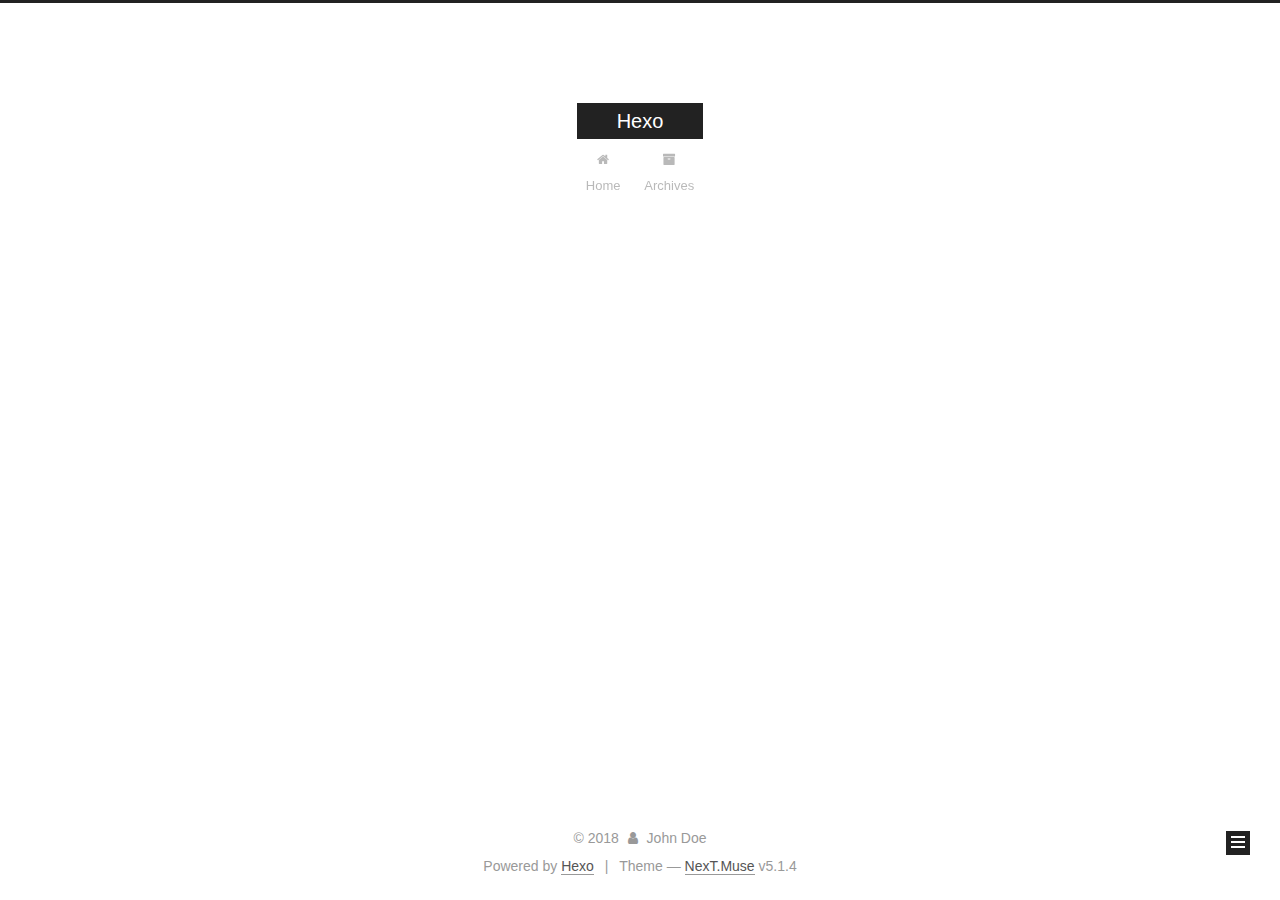
==== archives/index.html @ 88d08299 "Site updated: 2018-10-20 23:55:19" ====
<!DOCTYPE html>



  


<html class="theme-next muse use-motion" lang="">
<head><meta name="generator" content="Hexo 3.8.0">
  <meta charset="UTF-8">
<meta http-equiv="X-UA-Compatible" content="IE=edge">
<meta name="viewport" content="width=device-width, initial-scale=1, maximum-scale=1">
<meta name="theme-color" content="#222">









<meta http-equiv="Cache-Control" content="no-transform">
<meta http-equiv="Cache-Control" content="no-siteapp">
















  
  
  <link href="/lib/fancybox/source/jquery.fancybox.css?v=2.1.5" rel="stylesheet" type="text/css">







<link href="/lib/font-awesome/css/font-awesome.min.css?v=4.6.2" rel="stylesheet" type="text/css">

<link href="/css/main.css?v=5.1.4" rel="stylesheet" type="text/css">


  <link rel="apple-touch-icon" sizes="180x180" href="/images/apple-touch-icon-next.png?v=5.1.4">


  <link rel="icon" type="image/png" sizes="32x32" href="/images/favicon-32x32-next.png?v=5.1.4">


  <link rel="icon" type="image/png" sizes="16x16" href="/images/favicon-16x16-next.png?v=5.1.4">


  <link rel="mask-icon" href="/images/logo.svg?v=5.1.4" color="#222">





  <meta name="keywords" content="Hexo, NexT">





  <link rel="alternate" href="/atom.xml" title="Hexo" type="application/atom+xml">






<meta property="og:type" content="website">
<meta property="og:title" content="Hexo">
<meta property="og:url" content="http://yoursite.com/archives/index.html">
<meta property="og:site_name" content="Hexo">
<meta property="og:locale" content="default">
<meta name="twitter:card" content="summary">
<meta name="twitter:title" content="Hexo">



<script type="text/javascript" id="hexo.configurations">
  var NexT = window.NexT || {};
  var CONFIG = {
    root: '/',
    scheme: 'Muse',
    version: '5.1.4',
    sidebar: {"position":"left","display":"post","offset":12,"b2t":false,"scrollpercent":false,"onmobile":false},
    fancybox: true,
    tabs: true,
    motion: {"enable":true,"async":false,"transition":{"post_block":"fadeIn","post_header":"slideDownIn","post_body":"slideDownIn","coll_header":"slideLeftIn","sidebar":"slideUpIn"}},
    duoshuo: {
      userId: '0',
      author: 'Author'
    },
    algolia: {
      applicationID: '',
      apiKey: '',
      indexName: '',
      hits: {"per_page":10},
      labels: {"input_placeholder":"Search for Posts","hits_empty":"We didn't find any results for the search: ${query}","hits_stats":"${hits} results found in ${time} ms"}
    }
  };
</script>



  <link rel="canonical" href="http://yoursite.com/archives/">





  <title>Archive | Hexo</title>
  








</head>

<body itemscope="" itemtype="http://schema.org/WebPage" lang="default">

  
  
    
  

  <div class="container sidebar-position-left page-archive">
    <div class="headband"></div>

    <header id="header" class="header" itemscope="" itemtype="http://schema.org/WPHeader">
      <div class="header-inner"><div class="site-brand-wrapper">
  <div class="site-meta ">
    

    <div class="custom-logo-site-title">
      <a href="/" class="brand" rel="start">
        <span class="logo-line-before"><i></i></span>
        <span class="site-title">Hexo</span>
        <span class="logo-line-after"><i></i></span>
      </a>
    </div>
      
        <p class="site-subtitle"></p>
      
  </div>

  <div class="site-nav-toggle">
    <button>
      <span class="btn-bar"></span>
      <span class="btn-bar"></span>
      <span class="btn-bar"></span>
    </button>
  </div>
</div>

<nav class="site-nav">
  

  
    <ul id="menu" class="menu">
      
        
        <li class="menu-item menu-item-home">
          <a href="/" rel="section">
            
              <i class="menu-item-icon fa fa-fw fa-home"></i> <br>
            
            Home
          </a>
        </li>
      
        
        <li class="menu-item menu-item-archives">
          <a href="/archives/" rel="section">
            
              <i class="menu-item-icon fa fa-fw fa-archive"></i> <br>
            
            Archives
          </a>
        </li>
      

      
    </ul>
  

  
</nav>



 </div>
    </header>

    <main id="main" class="main">
      <div class="main-inner">
        <div class="content-wrap">
          <div id="content" class="content">
            

  
  
  
  <div class="post-block archive">
    <div id="posts" class="posts-collapse">
      <span class="archive-move-on"></span>

      <span class="archive-page-counter">
        
        
        
          
        
        Um..! 2 posts in total. Keep on posting.
      </span>

      

        
        
        

        
          
          <div class="collection-title">
            <h1 class="archive-year" id="archive-year-2018">2018</h1>
          </div>
        
        

        

  <article class="post post-type-normal" itemscope="" itemtype="http://schema.org/Article">
    <header class="post-header">

      <h2 class="post-title">
        
            <a class="post-title-link" href="/2018/10/20/test/" itemprop="url">
              
                <span itemprop="name">test123213231232132231</span>
              
            </a>
        
      </h2>

      <div class="post-meta">
        <time class="post-time" itemprop="dateCreated" datetime="2018-10-20T22:03:24+08:00" content="2018-10-20">
          10-20
        </time>
      </div>

    </header>
  </article>



      

        
        
        

        
        

        

  <article class="post post-type-normal" itemscope="" itemtype="http://schema.org/Article">
    <header class="post-header">

      <h2 class="post-title">
        
            <a class="post-title-link" href="/2018/10/20/hello-world/" itemprop="url">
              
                <span itemprop="name">Hello World</span>
              
            </a>
        
      </h2>

      <div class="post-meta">
        <time class="post-time" itemprop="dateCreated" datetime="2018-10-20T21:37:30+08:00" content="2018-10-20">
          10-20
        </time>
      </div>

    </header>
  </article>



      

    </div>
  </div>
  
  
  

  



          </div>
          


          

        </div>
        
          
  
  <div class="sidebar-toggle">
    <div class="sidebar-toggle-line-wrap">
      <span class="sidebar-toggle-line sidebar-toggle-line-first"></span>
      <span class="sidebar-toggle-line sidebar-toggle-line-middle"></span>
      <span class="sidebar-toggle-line sidebar-toggle-line-last"></span>
    </div>
  </div>

  <aside id="sidebar" class="sidebar">
    
    <div class="sidebar-inner">

      

      

      <section class="site-overview-wrap sidebar-panel sidebar-panel-active">
        <div class="site-overview">
          <div class="site-author motion-element" itemprop="author" itemscope="" itemtype="http://schema.org/Person">
            
              <p class="site-author-name" itemprop="name">John Doe</p>
              <p class="site-description motion-element" itemprop="description"></p>
          </div>

          <nav class="site-state motion-element">

            
              <div class="site-state-item site-state-posts">
              
                <a href="/archives/">
              
                  <span class="site-state-item-count">2</span>
                  <span class="site-state-item-name">posts</span>
                </a>
              </div>
            

            

            

          </nav>

          
            <div class="feed-link motion-element">
              <a href="/atom.xml" rel="alternate">
                <i class="fa fa-rss"></i>
                RSS
              </a>
            </div>
          

          

          
          

          
          

          

        </div>
      </section>

      

      

    </div>
  </aside>


        
      </div>
    </main>

    <footer id="footer" class="footer">
      <div class="footer-inner">
        <div class="copyright">&copy; <span itemprop="copyrightYear">2018</span>
  <span class="with-love">
    <i class="fa fa-user"></i>
  </span>
  <span class="author" itemprop="copyrightHolder">John Doe</span>

  
</div>


  <div class="powered-by">Powered by <a class="theme-link" target="_blank" href="https://hexo.io">Hexo</a></div>



  <span class="post-meta-divider">|</span>



  <div class="theme-info">Theme &mdash; <a class="theme-link" target="_blank" href="https://github.com/iissnan/hexo-theme-next">NexT.Muse</a> v5.1.4</div>




        







        
      </div>
    </footer>

    
      <div class="back-to-top">
        <i class="fa fa-arrow-up"></i>
        
      </div>
    

    

  </div>

  

<script type="text/javascript">
  if (Object.prototype.toString.call(window.Promise) !== '[object Function]') {
    window.Promise = null;
  }
</script>









  












  
  
    <script type="text/javascript" src="/lib/jquery/index.js?v=2.1.3"></script>
  

  
  
    <script type="text/javascript" src="/lib/fastclick/lib/fastclick.min.js?v=1.0.6"></script>
  

  
  
    <script type="text/javascript" src="/lib/jquery_lazyload/jquery.lazyload.js?v=1.9.7"></script>
  

  
  
    <script type="text/javascript" src="/lib/velocity/velocity.min.js?v=1.2.1"></script>
  

  
  
    <script type="text/javascript" src="/lib/velocity/velocity.ui.min.js?v=1.2.1"></script>
  

  
  
    <script type="text/javascript" src="/lib/fancybox/source/jquery.fancybox.pack.js?v=2.1.5"></script>
  


  


  <script type="text/javascript" src="/js/src/utils.js?v=5.1.4"></script>

  <script type="text/javascript" src="/js/src/motion.js?v=5.1.4"></script>



  
  

  

  


  <script type="text/javascript" src="/js/src/bootstrap.js?v=5.1.4"></script>



  


  




	





  





  












  





  

  

  

  
  

  

  

  

</body>
</html>
---- css/main.css ----
/* normalize.css v3.0.2 | MIT License | git.io/normalize */
html {
  font-family: sans-serif; /* 1 */
  -ms-text-size-adjust: 100%; /* 2 */
  -webkit-text-size-adjust: 100%; /* 2 */
}
body {
  margin: 0;
}
article,
aside,
details,
figcaption,
figure,
footer,
header,
hgroup,
main,
menu,
nav,
section,
summary {
  display: block;
}
audio,
canvas,
progress,
video {
  display: inline-block; /* 1 */
  vertical-align: baseline; /* 2 */
}
audio:not([controls]) {
  display: none;
  height: 0;
}
[hidden],
template {
  display: none;
}
a {
  background-color: transparent;
}
a:active,
a:hover {
  outline: 0;
}
abbr[title] {
  border-bottom: 1px dotted;
}
b,
strong {
  font-weight: bold;
}
dfn {
  font-style: italic;
}
h1 {
  font-size: 2em;
  margin: 0.67em 0;
}
mark {
  background: #ff0;
  color: #000;
}
small {
  font-size: 80%;
}
sub,
sup {
  font-size: 75%;
  line-height: 0;
  position: relative;
  vertical-align: baseline;
}
sup {
  top: -0.5em;
}
sub {
  bottom: -0.25em;
}
img {
  border: 0;
}
svg:not(:root) {
  overflow: hidden;
}
figure {
  margin: 1em 40px;
}
hr {
  -moz-box-sizing: content-box;
  box-sizing: content-box;
  height: 0;
}
pre {
  overflow: auto;
}
code,
kbd,
pre,
samp {
  font-family: monospace, monospace;
  font-size: 1em;
}
button,
input,
optgroup,
select,
textarea {
  color: inherit; /* 1 */
  font: inherit; /* 2 */
  margin: 0; /* 3 */
}
button {
  overflow: visible;
}
button,
select {
  text-transform: none;
}
button,
html input[type="button"],
input[type="reset"],
input[type="submit"] {
  -webkit-appearance: button; /* 2 */
  cursor: pointer; /* 3 */
}
button[disabled],
html input[disabled] {
  cursor: default;
}
button::-moz-focus-inner,
input::-moz-focus-inner {
  border: 0;
  padding: 0;
}
input {
  line-height: normal;
}
input[type="checkbox"],
input[type="radio"] {
  box-sizing: border-box; /* 1 */
  padding: 0; /* 2 */
}
input[type="number"]::-webkit-inner-spin-button,
input[type="number"]::-webkit-outer-spin-button {
  height: auto;
}
input[type="search"] {
  -webkit-appearance: textfield; /* 1 */
  -moz-box-sizing: content-box;
  -webkit-box-sizing: content-box; /* 2 */
  box-sizing: content-box;
}
input[type="search"]::-webkit-search-cancel-button,
input[type="search"]::-webkit-search-decoration {
  -webkit-appearance: none;
}
fieldset {
  border: 1px solid #c0c0c0;
  margin: 0 2px;
  padding: 0.35em 0.625em 0.75em;
}
legend {
  border: 0; /* 1 */
  padding: 0; /* 2 */
}
textarea {
  overflow: auto;
}
optgroup {
  font-weight: bold;
}
table {
  border-collapse: collapse;
  border-spacing: 0;
}
td,
th {
  padding: 0;
}
::selection {
  background: #262a30;
  color: #fff;
}
body {
  position: relative;
  font-family: 'Lato', "PingFang SC", "Microsoft YaHei", sans-serif;
  font-size: 14px;
  line-height: 2;
  color: #555;
  background: #fff;
}
@media (max-width: 767px) {
  body {
    padding-right: 0 !important;
  }
}
@media (min-width: 768px) and (max-width: 991px) {
  body {
    padding-right: 0 !important;
  }
}
@media (min-width: 1600px) {
  body {
    font-size: 16px;
  }
}
h1,
h2,
h3,
h4,
h5,
h6 {
  margin: 0;
  padding: 0;
  font-weight: bold;
  line-height: 1.5;
  font-family: 'Lato', "PingFang SC", "Microsoft YaHei", sans-serif;
}
h2,
h3,
h4,
h5,
h6 {
  margin: 20px 0 15px;
}
h1 {
  font-size: 22px;
}
@media (max-width: 767px) {
  h1 {
    font-size: 18px;
  }
}
h2 {
  font-size: 20px;
}
@media (max-width: 767px) {
  h2 {
    font-size: 16px;
  }
}
h3 {
  font-size: 18px;
}
@media (max-width: 767px) {
  h3 {
    font-size: 14px;
  }
}
h4 {
  font-size: 16px;
}
@media (max-width: 767px) {
  h4 {
    font-size: 12px;
  }
}
h5 {
  font-size: 14px;
}
@media (max-width: 767px) {
  h5 {
    font-size: 10px;
  }
}
h6 {
  font-size: 12px;
}
@media (max-width: 767px) {
  h6 {
    font-size: 8px;
  }
}
p {
  margin: 0 0 20px 0;
}
a {
  color: #555;
  text-decoration: none;
  outline: none;
  border-bottom: 1px solid #999;
  word-wrap: break-word;
}
a:hover {
  color: #222;
  border-bottom-color: #222;
}
blockquote {
  margin: 0;
  padding: 0;
}
img {
  display: block;
  margin: auto;
  max-width: 100%;
  height: auto;
}
hr {
  margin: 40px 0;
  height: 3px;
  border: none;
  background-color: #ddd;
  background-image: repeating-linear-gradient(-45deg, #fff, #fff 4px, transparent 4px, transparent 8px);
}
blockquote {
  padding: 0 15px;
  color: #666;
  border-left: 4px solid #ddd;
}
blockquote cite::before {
  content: "-";
  padding: 0 5px;
}
dt {
  font-weight: 700;
}
dd {
  margin: 0;
  padding: 0;
}
kbd {
  border: 1px solid #ccc;
  border-radius: 0.2em;
  box-shadow: 0.1em 0.1em 0.2em rgba(0,0,0,0.1);
  background-color: #f9f9f9;
  font-family: inherit;
  background-image: -webkit-linear-gradient(top, #eee, #fff, #eee);
  padding: 0.1em 0.3em;
  white-space: nowrap;
}
.text-left {
  text-align: left;
}
.text-center {
  text-align: center;
}
.text-right {
  text-align: right;
}
.text-justify {
  text-align: justify;
}
.text-nowrap {
  white-space: nowrap;
}
.text-lowercase {
  text-transform: lowercase;
}
.text-uppercase {
  text-transform: uppercase;
}
.text-capitalize {
  text-transform: capitalize;
}
.center-block {
  display: block;
  margin-left: auto;
  margin-right: auto;
}
.clearfix:before,
.clearfix:after {
  content: " ";
  display: table;
}
.clearfix:after {
  clear: both;
}
.pullquote {
  width: 45%;
}
.pullquote.left {
  float: left;
  margin-left: 5px;
  margin-right: 10px;
}
.pullquote.right {
  float: right;
  margin-left: 10px;
  margin-right: 5px;
}
.affix.affix.affix {
  position: fixed;
}
.translation {
  margin-top: -20px;
  font-size: 14px;
  color: #999;
}
.scrollbar-measure {
  width: 100px;
  height: 100px;
  overflow: scroll;
  position: absolute;
  top: -9999px;
}
.use-motion .motion-element {
  opacity: 0;
}
table {
  margin: 20px 0;
  width: 100%;
  border-collapse: collapse;
  border-spacing: 0;
  border: 1px solid #ddd;
  font-size: 14px;
  table-layout: fixed;
  word-wrap: break-all;
}
table>tbody>tr:nth-of-type(odd) {
  background-color: #f9f9f9;
}
table>tbody>tr:hover {
  background-color: #f5f5f5;
}
caption,
th,
td {
  padding: 8px;
  text-align: left;
  vertical-align: middle;
  font-weight: normal;
}
th,
td {
  border-bottom: 3px solid #ddd;
  border-right: 1px solid #eee;
}
th {
  padding-bottom: 10px;
  font-weight: 700;
}
td {
  border-bottom-width: 1px;
}
html,
body {
  height: 100%;
}
.container {
  position: relative;
  min-height: 100%;
}
.header-inner {
  margin: 0 auto;
  padding: 100px 0 70px;
  width: 700px;
}
@media (min-width: 1600px) {
  .container .header-inner {
    width: 900px;
  }
}
.main {
  padding-bottom: 150px;
}
.main-inner {
  margin: 0 auto;
  width: 700px;
}
@media (min-width: 1600px) {
  .container .main-inner {
    width: 900px;
  }
}
.footer {
  position: absolute;
  left: 0;
  bottom: 0;
  width: 100%;
  min-height: 50px;
}
.footer-inner {
  box-sizing: border-box;
  margin: 20px auto;
  width: 700px;
}
@media (min-width: 1600px) {
  .container .footer-inner {
    width: 900px;
  }
}
pre,
.highlight {
  overflow: auto;
  margin: 20px 0;
  padding: 0;
  font-size: 13px;
  color: #4d4d4c;
  background: #f7f7f7;
  line-height: 1.6;
}
pre,
code {
  font-family: consolas, Menlo, "PingFang SC", "Microsoft YaHei", monospace;
}
code {
  padding: 2px 4px;
  word-wrap: break-word;
  color: #555;
  background: #eee;
  border-radius: 3px;
  font-size: 13px;
}
pre {
  padding: 10px;
}
pre code {
  padding: 0;
  color: #4d4d4c;
  background: none;
  text-shadow: none;
}
.highlight {
  border-radius: 1px;
}
.highlight pre {
  border: none;
  margin: 0;
  padding: 10px 0;
}
.highlight table {
  margin: 0;
  width: auto;
  border: none;
}
.highlight td {
  border: none;
  padding: 0;
}
.highlight figcaption {
  font-size: 1em;
  color: #4d4d4c;
  line-height: 1em;
  margin-bottom: 1em;
}
.highlight figcaption:before,
.highlight figcaption:after {
  content: " ";
  display: table;
}
.highlight figcaption:after {
  clear: both;
}
.highlight figcaption a {
  float: right;
  color: #4d4d4c;
}
.highlight figcaption a:hover {
  border-bottom-color: #4d4d4c;
}
.highlight .gutter pre {
  padding-left: 10px;
  padding-right: 10px;
  color: #869194;
  text-align: right;
  background-color: #eff2f3;
}
.highlight .code pre {
  width: 100%;
  padding-left: 10px;
  padding-right: 10px;
  background-color: #f7f7f7;
}
.highlight .line {
  height: 20px;
}
.gutter {
  -webkit-user-select: none;
  -moz-user-select: none;
  -ms-user-select: none;
  user-select: none;
}
.gist table {
  width: auto;
}
.gist table td {
  border: none;
}
pre .deletion {
  background: #fdd;
}
pre .addition {
  background: #dfd;
}
pre .meta {
  color: #8959a8;
}
pre .comment {
  color: #8e908c;
}
pre .variable,
pre .attribute,
pre .tag,
pre .regexp,
pre .ruby .constant,
pre .xml .tag .title,
pre .xml .pi,
pre .xml .doctype,
pre .html .doctype,
pre .css .id,
pre .css .class,
pre .css .pseudo {
  color: #c82829;
}
pre .number,
pre .preprocessor,
pre .built_in,
pre .literal,
pre .params,
pre .constant,
pre .command {
  color: #f5871f;
}
pre .ruby .class .title,
pre .css .rules .attribute,
pre .string,
pre .value,
pre .inheritance,
pre .header,
pre .ruby .symbol,
pre .xml .cdata,
pre .special,
pre .number,
pre .formula {
  color: #718c00;
}
pre .title,
pre .css .hexcolor {
  color: #3e999f;
}
pre .function,
pre .python .decorator,
pre .python .title,
pre .ruby .function .title,
pre .ruby .title .keyword,
pre .perl .sub,
pre .javascript .title,
pre .coffeescript .title {
  color: #4271ae;
}
pre .keyword,
pre .javascript .function {
  color: #8959a8;
}
.full-image.full-image.full-image.full-image {
  border: none;
  max-width: 100%;
  width: auto;
  margin: 20px auto 25px;
}
@media (min-width: 992px) {
  .full-image.full-image.full-image.full-image {
    max-width: none;
    width: 110%;
    margin: 25px -5%;
  }
}
.blockquote-center,
.page-home .post-type-quote blockquote,
.page-post-detail .post-type-quote blockquote {
  position: relative;
  margin: 40px 0;
  padding: 0;
  border-left: none;
  text-align: center;
}
.blockquote-center::before,
.page-home .post-type-quote blockquote::before,
.page-post-detail .post-type-quote blockquote::before,
.blockquote-center::after,
.page-home .post-type-quote blockquote::after,
.page-post-detail .post-type-quote blockquote::after {
  position: absolute;
  content: ' ';
  display: block;
  width: 100%;
  height: 24px;
  opacity: 0.2;
  background-repeat: no-repeat;
  background-position: 0 -6px;
  background-size: 22px 22px;
}
.blockquote-center::before,
.page-home .post-type-quote blockquote::before,
.page-post-detail .post-type-quote blockquote::before {
  top: -20px;
  background-image: url("../images/quote-l.svg");
  border-top: 1px solid #ccc;
}
.blockquote-center::after,
.page-home .post-type-quote blockquote::after,
.page-post-detail .post-type-quote blockquote::after {
  bottom: -20px;
  background-image: url("../images/quote-r.svg");
  border-bottom: 1px solid #ccc;
  background-position: 100% 8px;
}
.blockquote-center p,
.page-home .post-type-quote blockquote p,
.page-post-detail .post-type-quote blockquote p,
.blockquote-center div,
.page-home .post-type-quote blockquote div,
.page-post-detail .post-type-quote blockquote div {
  text-align: center;
}
.post .post-body .group-picture img {
  box-sizing: border-box;
  padding: 0 3px;
  border: none;
}
.post .group-picture-row {
  overflow: hidden;
  margin-top: 6px;
}
.post .group-picture-row:first-child {
  margin-top: 0;
}
.post .group-picture-column {
  float: left;
}
.page-post-detail .post-body .group-picture-column {
  float: none;
  margin-top: 10px;
  width: auto !important;
}
.page-post-detail .post-body .group-picture-column img {
  margin: 0 auto;
}
.page-archive .group-picture-container {
  overflow: hidden;
}
.page-archive .group-picture-row {
  float: left;
}
.page-archive .group-picture-row:first-child {
  margin-top: 6px;
}
.page-archive .group-picture-column {
  max-width: 150px;
  max-height: 150px;
}
.post-body .note {
  position: relative;
  padding: 15px;
  margin-bottom: 20px;
  border: 1px solid #eee;
  border-left-width: 5px;
  border-radius: 3px;
}
.post-body .note h2,
.post-body .note h3,
.post-body .note h4,
.post-body .note h5,
.post-body .note h6 {
  margin-top: 0;
  margin-bottom: 0;
  border-bottom: initial;
  padding-top: 0 !important;
}
.post-body .note p:first-child,
.post-body .note ul:first-child,
.post-body .note ol:first-child,
.post-body .note table:first-child,
.post-body .note pre:first-child,
.post-body .note blockquote:first-child {
  margin-top: 0;
}
.post-body .note p:last-child,
.post-body .note ul:last-child,
.post-body .note ol:last-child,
.post-body .note table:last-child,
.post-body .note pre:last-child,
.post-body .note blockquote:last-child {
  margin-bottom: 0;
}
.post-body .note.default {
  border-left-color: #777;
}
.post-body .note.default h2,
.post-body .note.default h3,
.post-body .note.default h4,
.post-body .note.default h5,
.post-body .note.default h6 {
  color: #777;
}
.post-body .note.primary {
  border-left-color: #6f42c1;
}
.post-body .note.primary h2,
.post-body .note.primary h3,
.post-body .note.primary h4,
.post-body .note.primary h5,
.post-body .note.primary h6 {
  color: #6f42c1;
}
.post-body .note.info {
  border-left-color: #428bca;
}
.post-body .note.info h2,
.post-body .note.info h3,
.post-body .note.info h4,
.post-body .note.info h5,
.post-body .note.info h6 {
  color: #428bca;
}
.post-body .note.success {
  border-left-color: #5cb85c;
}
.post-body .note.success h2,
.post-body .note.success h3,
.post-body .note.success h4,
.post-body .note.success h5,
.post-body .note.success h6 {
  color: #5cb85c;
}
.post-body .note.warning {
  border-left-color: #f0ad4e;
}
.post-body .note.warning h2,
.post-body .note.warning h3,
.post-body .note.warning h4,
.post-body .note.warning h5,
.post-body .note.warning h6 {
  color: #f0ad4e;
}
.post-body .note.danger {
  border-left-color: #d9534f;
}
.post-body .note.danger h2,
.post-body .note.danger h3,
.post-body .note.danger h4,
.post-body .note.danger h5,
.post-body .note.danger h6 {
  color: #d9534f;
}
.post-body .label {
  display: inline;
  padding: 0 2px;
  white-space: nowrap;
}
.post-body .label.default {
  background-color: #f0f0f0;
}
.post-body .label.primary {
  background-color: #efe6f7;
}
.post-body .label.info {
  background-color: #e5f2f8;
}
.post-body .label.success {
  background-color: #e7f4e9;
}
.post-body .label.warning {
  background-color: #fcf6e1;
}
.post-body .label.danger {
  background-color: #fae8eb;
}
.post-body .tabs {
  position: relative;
  display: block;
  margin-bottom: 20px;
  padding-top: 10px;
}
.post-body .tabs ul.nav-tabs {
  margin: 0;
  padding: 0;
  display: flex;
  margin-bottom: -1px;
}
@media (max-width: 413px) {
  .post-body .tabs ul.nav-tabs {
    display: block;
    margin-bottom: 5px;
  }
}
.post-body .tabs ul.nav-tabs li.tab {
  list-style-type: none !important;
  margin: 0 0.25em 0 0;
  border-top: 3px solid transparent;
  border-left: 1px solid transparent;
  border-right: 1px solid transparent;
}
@media (max-width: 413px) {
  .post-body .tabs ul.nav-tabs li.tab {
    margin: initial;
    border-top: 1px solid transparent;
    border-left: 3px solid transparent;
    border-right: 1px solid transparent;
    border-bottom: 1px solid transparent;
  }
}
.post-body .tabs ul.nav-tabs li.tab a {
  outline: 0;
  border-bottom: initial;
  display: block;
  line-height: 1.8em;
  padding: 0.25em 0.75em;
  transition-duration: 0.2s;
  transition-timing-function: ease-out;
  transition-delay: 0s;
}
.post-body .tabs ul.nav-tabs li.tab a i {
  width: 1.285714285714286em;
}
.post-body .tabs ul.nav-tabs li.tab.active {
  border-top: 3px solid #fc6423;
  border-left: 1px solid #ddd;
  border-right: 1px solid #ddd;
  background-color: #fff;
}
@media (max-width: 413px) {
  .post-body .tabs ul.nav-tabs li.tab.active {
    border-top: 1px solid #ddd;
    border-left: 3px solid #fc6423;
    border-right: 1px solid #ddd;
    border-bottom: 1px solid #ddd;
  }
}
.post-body .tabs ul.nav-tabs li.tab.active a {
  cursor: default;
  color: #555;
}
.post-body .tabs .tab-content {
  background-color: #fff;
}
.post-body .tabs .tab-content .tab-pane {
  border: 1px solid #ddd;
  padding: 20px 20px 0 20px;
}
.post-body .tabs .tab-content .tab-pane:not(.active) {
  display: none !important;
}
.post-body .tabs .tab-content .tab-pane.active {
  display: block !important;
}
.btn {
  display: inline-block;
  padding: 0 20px;
  font-size: 14px;
  color: #fff;
  background: #222;
  border: 2px solid #222;
  text-decoration: none;
  border-radius: 0;
  transition-property: background-color;
  transition-duration: 0.2s;
  transition-timing-function: ease-in-out;
  transition-delay: 0s;
  line-height: 2;
}
.btn:hover {
  border-color: #222;
  color: #222;
  background: #fff;
}
.btn +.btn {
  margin: 0 0 8px 8px;
}
.btn .fa-fw {
  width: 1.285714285714286em;
  text-align: left;
}
.btn-bar {
  display: block;
  width: 22px;
  height: 2px;
  background: #555;
  border-radius: 1px;
}
.btn-bar+.btn-bar {
  margin-top: 4px;
}
.pagination {
  margin: 120px 0 40px;
  text-align: center;
  border-top: 1px solid #eee;
}
.page-number-basic,
.pagination .prev,
.pagination .next,
.pagination .page-number,
.pagination .space {
  display: inline-block;
  position: relative;
  top: -1px;
  margin: 0 10px;
  padding: 0 11px;
}
@media (max-width: 767px) {
  .page-number-basic,
  .pagination .prev,
  .pagination .next,
  .pagination .page-number,
  .pagination .space {
    margin: 0 5px;
  }
}
.pagination .prev,
.pagination .next,
.pagination .page-number {
  border-bottom: 0;
  border-top: 1px solid #eee;
  transition-property: border-color;
  transition-duration: 0.2s;
  transition-timing-function: ease-in-out;
  transition-delay: 0s;
}
.pagination .prev:hover,
.pagination .next:hover,
.pagination .page-number:hover {
  border-top-color: #222;
}
.pagination .space {
  padding: 0;
  margin: 0;
}
.pagination .prev {
  margin-left: 0;
}
.pagination .next {
  margin-right: 0;
}
.pagination .page-number.current {
  color: #fff;
  background: #ccc;
  border-top-color: #ccc;
}
@media (max-width: 767px) {
  .pagination {
    border-top: none;
  }
  .pagination .prev,
  .pagination .next,
  .pagination .page-number {
    margin-bottom: 10px;
    border-top: 0;
    border-bottom: 1px solid #eee;
    padding: 0 10px;
  }
  .pagination .prev:hover,
  .pagination .next:hover,
  .pagination .page-number:hover {
    border-bottom-color: #222;
  }
}
.comments {
  margin: 60px 20px 0;
}
.tag-cloud {
  text-align: center;
}
.tag-cloud a {
  display: inline-block;
  margin: 10px;
}
.back-to-top {
  box-sizing: border-box;
  position: fixed;
  bottom: -100px;
  right: 30px;
  z-index: 1050;
  padding: 0 6px;
  width: 24px;
  background: #222;
  font-size: 12px;
  opacity: 1;
  color: #fff;
  cursor: pointer;
  text-align: center;
  -webkit-transform: translateZ(0);
  transition-property: bottom;
  transition-duration: 0.2s;
  transition-timing-function: ease-in-out;
  transition-delay: 0s;
}
@media (min-width: 768px) and (max-width: 991px) {
  .back-to-top {
    display: none !important;
  }
}
@media (max-width: 767px) {
  .back-to-top {
    display: none !important;
  }
}
.back-to-top.back-to-top-on {
  bottom: 19px;
}
.header {
  background: transparent;
}
.header-inner {
  position: relative;
}
.headband {
  height: 3px;
  background: #222;
}
.site-meta {
  margin: 0;
  text-align: center;
}
@media (max-width: 767px) {
  .site-meta {
    text-align: center;
  }
}
.brand {
  position: relative;
  display: inline-block;
  padding: 0 40px;
  color: #fff;
  background: #222;
  border-bottom: none;
}
.brand:hover {
  color: #fff;
}
.logo {
  display: inline-block;
  margin-right: 5px;
  line-height: 36px;
  vertical-align: top;
}
.site-title {
  display: inline-block;
  vertical-align: top;
  line-height: 36px;
  font-size: 20px;
  font-weight: normal;
  font-family: 'Lato', "PingFang SC", "Microsoft YaHei", sans-serif;
}
.site-subtitle {
  margin-top: 10px;
  font-size: 13px;
  color: #999;
}
.use-motion .brand {
  opacity: 0;
}
.use-motion .logo,
.use-motion .site-title,
.use-motion .site-subtitle {
  opacity: 0;
  position: relative;
  top: -10px;
}
.site-nav-toggle {
  display: none;
  position: absolute;
  top: 10px;
  left: 10px;
}
@media (max-width: 767px) {
  .site-nav-toggle {
    display: block;
  }
}
.site-nav-toggle button {
  margin-top: 2px;
  padding: 9px 10px;
  background: transparent;
  border: none;
}
@media (max-width: 767px) {
  .site-nav {
    display: none;
    margin: 0 -10px;
    padding: 0 10px;
    clear: both;
    border-top: 1px solid #ddd;
  }
}
@media (min-width: 768px) and (max-width: 991px) {
  .site-nav {
    display: block !important;
  }
}
@media (min-width: 992px) {
  .site-nav {
    display: block !important;
  }
}
.menu {
  margin-top: 20px;
  padding-left: 0;
  text-align: center;
}
.menu .menu-item {
  display: inline-block;
  margin: 0 10px;
  list-style: none;
}
@media screen and (max-width: 767px) {
  .menu .menu-item {
    margin-top: 10px;
  }
}
.menu .menu-item a {
  display: block;
  font-size: 13px;
  line-height: inherit;
  border-bottom: 1px solid transparent;
  transition-property: border-color;
  transition-duration: 0.2s;
  transition-timing-function: ease-in-out;
  transition-delay: 0s;
}
.menu .menu-item a:hover {
  border-bottom-color: #222;
}
.menu .menu-item .fa {
  margin-right: 5px;
}
.use-motion .menu-item {
  opacity: 0;
}
.post-body {
  font-family: 'Lato', "PingFang SC", "Microsoft YaHei", sans-serif;
}
@media (max-width: 767px) {
  .post-body {
    word-break: break-word;
  }
}
.post-body .fancybox img {
  display: block !important;
  margin: 0 auto;
  cursor: pointer;
  cursor: zoom-in;
  cursor: -webkit-zoom-in;
}
.post-body .image-caption,
.post-body .figure .caption {
  margin: -20px auto 15px;
  text-align: center;
  font-size: 14px;
  color: #999;
  font-weight: bold;
  line-height: 1;
}
.post-sticky-flag {
  display: inline-block;
  font-size: 16px;
  -ms-transform: rotate(30deg);
  -webkit-transform: rotate(30deg);
  -moz-transform: rotate(30deg);
  -ms-transform: rotate(30deg);
  -o-transform: rotate(30deg);
  transform: rotate(30deg);
}
.use-motion .post-block,
.use-motion .pagination,
.use-motion .comments {
  opacity: 0;
}
.use-motion .post-header {
  opacity: 0;
}
.use-motion .post-body {
  opacity: 0;
}
.use-motion .collection-title {
  opacity: 0;
}
.posts-expand {
  padding-top: 40px;
}
@media (max-width: 767px) {
  .posts-expand {
    margin: 0 20px;
  }
  .post-body pre .gutter pre {
    padding-right: 10px;
  }
  .post-body .highlight {
    margin-left: 0px;
    margin-right: 0px;
    padding: 0;
  }
  .post-body .highlight .gutter pre {
    padding-right: 10px;
  }
}
@media (min-width: 992px) {
  .posts-expand .post-body {
    text-align: justify;
  }
}
.posts-expand .post-body h2,
.posts-expand .post-body h3,
.posts-expand .post-body h4,
.posts-expand .post-body h5,
.posts-expand .post-body h6 {
  padding-top: 10px;
}
.posts-expand .post-body h2 .header-anchor,
.posts-expand .post-body h3 .header-anchor,
.posts-expand .post-body h4 .header-anchor,
.posts-expand .post-body h5 .header-anchor,
.posts-expand .post-body h6 .header-anchor {
  float: right;
  margin-left: 10px;
  color: #ccc;
  border-bottom-style: none;
  visibility: hidden;
}
.posts-expand .post-body h2 .header-anchor:hover,
.posts-expand .post-body h3 .header-anchor:hover,
.posts-expand .post-body h4 .header-anchor:hover,
.posts-expand .post-body h5 .header-anchor:hover,
.posts-expand .post-body h6 .header-anchor:hover {
  color: inherit;
}
.posts-expand .post-body h2:hover .header-anchor,
.posts-expand .post-body h3:hover .header-anchor,
.posts-expand .post-body h4:hover .header-anchor,
.posts-expand .post-body h5:hover .header-anchor,
.posts-expand .post-body h6:hover .header-anchor {
  visibility: visible;
}
.posts-expand .post-body ul li {
  list-style: circle;
}
.posts-expand .post-body img {
  box-sizing: border-box;
  margin: auto;
  padding: 3px;
  border: 1px solid #ddd;
}
.posts-expand .post-body .fancybox img {
  margin: 0 auto 25px;
}
@media (max-width: 767px) {
  .posts-collapse {
    margin: 0 20px;
  }
  .posts-collapse .post-title,
  .posts-collapse .post-meta {
    display: block;
    width: auto;
    text-align: left;
  }
}
.posts-collapse {
  position: relative;
  z-index: 1010;
  margin-left: 55px;
}
.posts-collapse::after {
  content: " ";
  position: absolute;
  top: 20px;
  left: 0;
  margin-left: -2px;
  width: 4px;
  height: 100%;
  background: #f5f5f5;
  z-index: -1;
}
@media (max-width: 767px) {
  .posts-collapse {
    margin: 0 20px;
  }
}
.posts-collapse .collection-title {
  position: relative;
  margin: 60px 0;
}
.posts-collapse .collection-title h1,
.posts-collapse .collection-title h2 {
  margin-left: 20px;
}
.posts-collapse .collection-title small {
  color: #bbb;
  margin-left: 5px;
}
.posts-collapse .collection-title::before {
  content: " ";
  position: absolute;
  left: 0;
  top: 50%;
  margin-left: -4px;
  margin-top: -4px;
  width: 8px;
  height: 8px;
  background: #bbb;
  border-radius: 50%;
}
.posts-collapse .post {
  margin: 30px 0;
}
.posts-collapse .post-header {
  position: relative;
  transition-duration: 0.2s;
  transition-timing-function: ease-in-out;
  transition-delay: 0s;
  transition-property: border;
  border-bottom: 1px dashed #ccc;
}
.posts-collapse .post-header::before {
  content: " ";
  position: absolute;
  left: 0;
  top: 12px;
  width: 6px;
  height: 6px;
  margin-left: -4px;
  background: #bbb;
  border-radius: 50%;
  border: 1px solid #fff;
  transition-duration: 0.2s;
  transition-timing-function: ease-in-out;
  transition-delay: 0s;
  transition-property: background;
}
.posts-collapse .post-header:hover {
  border-bottom-color: #666;
}
.posts-collapse .post-header:hover::before {
  background: #222;
}
.posts-collapse .post-meta {
  position: absolute;
  font-size: 12px;
  left: 20px;
  top: 5px;
}
.posts-collapse .post-comments-count {
  display: none;
}
.posts-collapse .post-title {
  margin-left: 60px;
  font-size: 16px;
  font-weight: normal;
  line-height: inherit;
}
.posts-collapse .post-title::after {
  margin-left: 3px;
  opacity: 0.6;
}
.posts-collapse .post-title a {
  color: #666;
  border-bottom: none;
}
.page-home .post-type-quote .post-header,
.page-post-detail .post-type-quote .post-header,
.page-home .post-type-quote .post-tags,
.page-post-detail .post-type-quote .post-tags {
  display: none;
}
.posts-expand .post-title {
  text-align: center;
  word-break: break-word;
  font-weight: 400;
}
.posts-expand .post-title-link {
  display: inline-block;
  position: relative;
  color: #555;
  border-bottom: none;
  line-height: 1.2;
  vertical-align: top;
}
.posts-expand .post-title-link::before {
  content: "";
  position: absolute;
  width: 100%;
  height: 2px;
  bottom: 0;
  left: 0;
  background-color: #000;
  visibility: hidden;
  -webkit-transform: scaleX(0);
  -moz-transform: scaleX(0);
  -ms-transform: scaleX(0);
  -o-transform: scaleX(0);
  transform: scaleX(0);
  transition-duration: 0.2s;
  transition-timing-function: ease-in-out;
  transition-delay: 0s;
}
.posts-expand .post-title-link:hover::before {
  visibility: visible;
  -webkit-transform: scaleX(1);
  -moz-transform: scaleX(1);
  -ms-transform: scaleX(1);
  -o-transform: scaleX(1);
  transform: scaleX(1);
}
.posts-expand .post-title-link .fa {
  font-size: 16px;
}
.posts-expand .post-meta {
  margin: 3px 0 60px 0;
  color: #999;
  font-family: 'Lato', "PingFang SC", "Microsoft YaHei", sans-serif;
  font-size: 12px;
  text-align: center;
}
.posts-expand .post-meta .post-category-list {
  display: inline-block;
  margin: 0;
  padding: 3px;
}
.posts-expand .post-meta .post-category-list-link {
  color: #999;
}
.posts-expand .post-meta .post-description {
  font-size: 14px;
  margin-top: 2px;
}
.post-meta-divider {
  margin: 0 0.5em;
}
.post-meta-item-icon {
  margin-right: 3px;
}
@media (min-width: 768px) and (max-width: 991px) {
  .post-meta-item-icon {
    display: inline-block;
  }
}
@media (max-width: 767px) {
  .post-meta-item-icon {
    display: inline-block;
  }
}
@media (min-width: 768px) and (max-width: 991px) {
  .post-meta-item-text {
    display: none;
  }
}
@media (max-width: 767px) {
  .post-meta-item-text {
    display: none;
  }
}
@media (max-width: 767px) {
  .posts-expand .post-comments-count {
    display: none;
  }
}
.post-button {
  margin-top: 40px;
}
.posts-expand .post-tags {
  margin-top: 40px;
  text-align: center;
}
.posts-expand .post-tags a {
  display: inline-block;
  margin-right: 10px;
  font-size: 13px;
}
.post-nav {
  display: table;
  margin-top: 15px;
  width: 100%;
  border-top: 1px solid #eee;
}
.post-nav-divider {
  display: table-cell;
  width: 10%;
}
.post-nav-item {
  display: table-cell;
  padding: 10px 0 0 0;
  width: 45%;
  vertical-align: top;
}
.post-nav-item a {
  position: relative;
  display: block;
  line-height: 25px;
  font-size: 14px;
  color: #555;
  border-bottom: none;
}
.post-nav-item a:hover {
  color: #222;
  border-bottom: none;
}
.post-nav-item a:active {
  top: 2px;
}
.post-nav-item .fa {
  position: absolute;
  top: 8px;
  left: 0;
  font-size: 12px;
}
.post-nav-next a {
  padding-left: 15px;
}
.post-nav-prev {
  text-align: right;
}
.post-nav-prev a {
  padding-right: 15px;
}
.post-nav-prev .fa {
  right: 0;
  left: auto;
}
.posts-expand .post-eof {
  display: block;
  margin: 80px auto 60px;
  width: 8%;
  height: 1px;
  background: #ccc;
  text-align: center;
}
.post:last-child .post-eof.post-eof.post-eof {
  display: none;
}
.post-gallery {
  display: table;
  table-layout: fixed;
  width: 100%;
  border-collapse: separate;
}
.post-gallery-row {
  display: table-row;
}
.post-gallery .post-gallery-img {
  display: table-cell;
  text-align: center;
  vertical-align: middle;
  border: none;
}
.post-gallery .post-gallery-img img {
  max-width: 100%;
  max-height: 100%;
  border: none;
}
.fancybox-close,
.fancybox-close:hover {
  border: none;
}
.rtl.post-body p,
.rtl.post-body a,
.rtl.post-body h1,
.rtl.post-body h2,
.rtl.post-body h3,
.rtl.post-body h4,
.rtl.post-body h5,
.rtl.post-body h6,
.rtl.post-body li,
.rtl.post-body ul,
.rtl.post-body ol {
  direction: rtl;
  font-family: UKIJ Ekran;
}
.rtl.post-title {
  font-family: UKIJ Ekran;
}
.sidebar {
  position: fixed;
  right: 0;
  top: 0;
  bottom: 0;
  width: 0;
  z-index: 1040;
  box-shadow: inset 0 2px 6px #000;
  background: #222;
  -webkit-transform: translateZ(0);
}
.sidebar a {
  color: #999;
  border-bottom-color: #555;
}
.sidebar a:hover {
  color: #eee;
}
@media (min-width: 768px) and (max-width: 991px) {
  .sidebar {
    display: none !important;
  }
}
@media (max-width: 767px) {
  .sidebar {
    display: none !important;
  }
}
.sidebar-inner {
  position: relative;
  padding: 20px 10px;
  color: #999;
  text-align: center;
}
.site-overview-wrap {
  overflow: hidden;
}
.site-overview {
  overflow-y: auto;
  overflow-x: hidden;
}
.sidebar-toggle {
  position: fixed;
  right: 30px;
  bottom: 45px;
  width: 14px;
  height: 14px;
  padding: 5px;
  background: #222;
  line-height: 0;
  z-index: 1050;
  cursor: pointer;
  -webkit-transform: translateZ(0);
}
@media (min-width: 768px) and (max-width: 991px) {
  .sidebar-toggle {
    display: none !important;
  }
}
@media (max-width: 767px) {
  .sidebar-toggle {
    display: none !important;
  }
}
.sidebar-toggle-line {
  position: relative;
  display: inline-block;
  vertical-align: top;
  height: 2px;
  width: 100%;
  background: #fff;
  margin-top: 3px;
}
.sidebar-toggle-line:first-child {
  margin-top: 0;
}
.site-author-image {
  display: block;
  margin: 0 auto;
  padding: 2px;
  max-width: 96px;
  height: auto;
  border: 2px solid #333;
}
.site-author-name {
  margin: 5px 0 0;
  text-align: center;
  color: #f5f5f5;
  font-weight: normal;
}
.site-description {
  margin-top: 5px;
  text-align: center;
  font-size: 14px;
  color: #999;
}
.site-state {
  overflow: hidden;
  line-height: 1.4;
  white-space: nowrap;
  text-align: center;
}
.site-state-item {
  display: inline-block;
  padding: 0 15px;
  border-left: 1px solid #333;
}
.site-state-item:first-child {
  border-left: none;
}
.site-state-item a {
  border-bottom: none;
}
.site-state-item-count {
  display: block;
  text-align: center;
  color: inherit;
  font-weight: 600;
  font-size: 18px;
}
.site-state-item-name {
  font-size: 13px;
  color: inherit;
}
.feed-link {
  margin-top: 20px;
}
.feed-link a {
  display: inline-block;
  padding: 0 15px;
  color: #fc6423;
  border: 1px solid #fc6423;
  border-radius: 4px;
}
.feed-link a i {
  color: #fc6423;
  font-size: 14px;
}
.feed-link a:hover {
  color: #fff;
  background: #fc6423;
}
.feed-link a:hover i {
  color: #fff;
}
.links-of-author {
  margin-top: 20px;
}
.links-of-author a {
  display: inline-block;
  vertical-align: middle;
  margin-right: 10px;
  margin-bottom: 10px;
  border-bottom-color: #555;
  font-size: 13px;
}
.links-of-author a:before {
  display: inline-block;
  vertical-align: middle;
  margin-right: 3px;
  content: " ";
  width: 4px;
  height: 4px;
  border-radius: 50%;
  background: #c616d4;
}
.links-of-blogroll {
  font-size: 13px;
}
.links-of-blogroll-title {
  margin-top: 20px;
  font-size: 14px;
  font-weight: 600;
}
.links-of-blogroll-list {
  margin: 0;
  padding: 0;
  list-style: none;
}
.links-of-blogroll-item {
  padding: 2px 10px;
}
.links-of-blogroll-item a {
  max-width: 280px;
  box-sizing: border-box;
  display: inline-block;
  overflow: hidden;
  white-space: nowrap;
  text-overflow: ellipsis;
}
.sidebar-nav {
  margin: 0 0 20px;
  padding-left: 0;
}
.sidebar-nav li {
  display: inline-block;
  cursor: pointer;
  border-bottom: 1px solid transparent;
  font-size: 14px;
  color: #555;
}
.sidebar-nav li:hover {
  color: #f5f5f5;
}
.page-post-detail .sidebar-nav-toc {
  padding: 0 5px;
}
.page-post-detail .sidebar-nav-overview {
  margin-left: 10px;
}
.sidebar-nav .sidebar-nav-active {
  color: #87daff;
  border-bottom-color: #87daff;
}
.sidebar-nav .sidebar-nav-active:hover {
  color: #87daff;
}
.sidebar-panel {
  display: none;
}
.sidebar-panel-active {
  display: block;
}
.post-toc-empty {
  font-size: 14px;
  color: #666;
}
.post-toc-wrap {
  overflow: hidden;
}
.post-toc {
  overflow: auto;
}
.post-toc ol {
  margin: 0;
  padding: 0 2px 5px 10px;
  text-align: left;
  list-style: none;
  font-size: 14px;
}
.post-toc ol > ol {
  padding-left: 0;
}
.post-toc ol a {
  transition-duration: 0.2s;
  transition-timing-function: ease-in-out;
  transition-delay: 0s;
  transition-property: all;
  color: #999;
  border-bottom-color: #555;
}
.post-toc ol a:hover {
  color: #ccc;
  border-bottom-color: #ccc;
}
.post-toc .nav-item {
  overflow: hidden;
  text-overflow: ellipsis;
  text-align: justify;
  white-space: nowrap;
  line-height: 1.8;
}
.post-toc .nav .nav-child {
  display: none;
}
.post-toc .nav .active > .nav-child {
  display: block;
}
.post-toc .nav .active-current > .nav-child {
  display: block;
}
.post-toc .nav .active-current > .nav-child > .nav-item {
  display: block;
}
.post-toc .nav .active > a {
  color: #87daff;
  border-bottom-color: #87daff;
}
.post-toc .nav .active-current > a {
  color: #87daff;
}
.post-toc .nav .active-current > a:hover {
  color: #87daff;
}
.footer {
  font-size: 14px;
  color: #999;
}
.footer img {
  border: none;
}
.footer-inner {
  text-align: center;
}
.with-love {
  display: inline-block;
  margin: 0 5px;
}
.powered-by,
.theme-info {
  display: inline-block;
}
.cc-license {
  margin-top: 10px;
  text-align: center;
}
.cc-license .cc-opacity {
  opacity: 0.7;
  border-bottom: none;
}
.cc-license .cc-opacity:hover {
  opacity: 0.9;
}
.cc-license img {
  display: inline-block;
}
.theme-next #ds-thread #ds-reset {
  color: #555;
}
.theme-next #ds-thread #ds-reset .ds-replybox {
  margin-bottom: 30px;
}
.theme-next #ds-thread #ds-reset .ds-replybox .ds-avatar,
.theme-next #ds-reset .ds-avatar img {
  box-shadow: none;
}
.theme-next #ds-thread #ds-reset .ds-textarea-wrapper {
  border-color: #c7d4e1;
  background: none;
  border-top-right-radius: 3px;
  border-top-left-radius: 3px;
}
.theme-next #ds-thread #ds-reset .ds-textarea-wrapper textarea {
  height: 60px;
}
.theme-next #ds-reset .ds-rounded-top {
  border-radius: 0;
}
.theme-next #ds-thread #ds-reset .ds-post-toolbar {
  box-sizing: border-box;
  border: 1px solid #c7d4e1;
  background: #f6f8fa;
}
.theme-next #ds-thread #ds-reset .ds-post-options {
  height: 40px;
  border: none;
  background: none;
}
.theme-next #ds-thread #ds-reset .ds-toolbar-buttons {
  top: 11px;
}
.theme-next #ds-thread #ds-reset .ds-sync {
  top: 5px;
}
.theme-next #ds-thread #ds-reset .ds-post-button {
  top: 4px;
  right: 5px;
  width: 90px;
  height: 30px;
  border: 1px solid #c5ced7;
  border-radius: 3px;
  background-image: linear-gradient(#fbfbfc, #f5f7f9);
  color: #60676d;
}
.theme-next #ds-thread #ds-reset .ds-post-button:hover {
  background-position: 0 -30px;
  color: #60676d;
}
.theme-next #ds-thread #ds-reset .ds-comments-info {
  padding: 10px 0;
}
.theme-next #ds-thread #ds-reset .ds-sort {
  display: none;
}
.theme-next #ds-thread #ds-reset li.ds-tab a.ds-current {
  border: none;
  background: #f6f8fa;
  color: #60676d;
}
.theme-next #ds-thread #ds-reset li.ds-tab a.ds-current:hover {
  background-color: #e9f0f7;
  color: #60676d;
}
.theme-next #ds-thread #ds-reset li.ds-tab a {
  border-radius: 2px;
  padding: 5px;
}
.theme-next #ds-thread #ds-reset .ds-login-buttons p {
  color: #999;
  line-height: 36px;
}
.theme-next #ds-thread #ds-reset .ds-login-buttons .ds-service-list li {
  height: 28px;
}
.theme-next #ds-thread #ds-reset .ds-service-list a {
  background: none;
  padding: 5px;
  border: 1px solid;
  border-radius: 3px;
  text-align: center;
}
.theme-next #ds-thread #ds-reset .ds-service-list a:hover {
  color: #fff;
  background: #666;
}
.theme-next #ds-thread #ds-reset .ds-service-list .ds-weibo {
  color: #fc9b00;
  border-color: #fc9b00;
}
.theme-next #ds-thread #ds-reset .ds-service-list .ds-weibo:hover {
  background: #fc9b00;
}
.theme-next #ds-thread #ds-reset .ds-service-list .ds-qq {
  color: #60a3ec;
  border-color: #60a3ec;
}
.theme-next #ds-thread #ds-reset .ds-service-list .ds-qq:hover {
  background: #60a3ec;
}
.theme-next #ds-thread #ds-reset .ds-service-list .ds-renren {
  color: #2e7ac4;
  border-color: #2e7ac4;
}
.theme-next #ds-thread #ds-reset .ds-service-list .ds-renren:hover {
  background: #2e7ac4;
}
.theme-next #ds-thread #ds-reset .ds-service-list .ds-douban {
  color: #37994c;
  border-color: #37994c;
}
.theme-next #ds-thread #ds-reset .ds-service-list .ds-douban:hover {
  background: #37994c;
}
.theme-next #ds-thread #ds-reset .ds-service-list .ds-kaixin {
  color: #fef20d;
  border-color: #fef20d;
}
.theme-next #ds-thread #ds-reset .ds-service-list .ds-kaixin:hover {
  background: #fef20d;
}
.theme-next #ds-thread #ds-reset .ds-service-list .ds-netease {
  color: #f00;
  border-color: #f00;
}
.theme-next #ds-thread #ds-reset .ds-service-list .ds-netease:hover {
  background: #f00;
}
.theme-next #ds-thread #ds-reset .ds-service-list .ds-sohu {
  color: #ffcb05;
  border-color: #ffcb05;
}
.theme-next #ds-thread #ds-reset .ds-service-list .ds-sohu:hover {
  background: #ffcb05;
}
.theme-next #ds-thread #ds-reset .ds-service-list .ds-baidu {
  color: #2831e0;
  border-color: #2831e0;
}
.theme-next #ds-thread #ds-reset .ds-service-list .ds-baidu:hover {
  background: #2831e0;
}
.theme-next #ds-thread #ds-reset .ds-service-list .ds-google {
  color: #166bec;
  border-color: #166bec;
}
.theme-next #ds-thread #ds-reset .ds-service-list .ds-google:hover {
  background: #166bec;
}
.theme-next #ds-thread #ds-reset .ds-service-list .ds-weixin {
  color: #00ce0d;
  border-color: #00ce0d;
}
.theme-next #ds-thread #ds-reset .ds-service-list .ds-weixin:hover {
  background: #00ce0d;
}
.theme-next #ds-thread #ds-reset .ds-service-list .ds-more-services {
  border: none;
}
.theme-next #ds-thread #ds-reset .ds-service-list .ds-more-services:hover {
  background: none;
}
.theme-next #ds-reset .duoshuo-ua-admin {
  display: inline-block;
  color: #f00;
}
.theme-next #ds-reset .duoshuo-ua-platform,
.theme-next #ds-reset .duoshuo-ua-browser {
  color: #ccc;
}
.theme-next #ds-reset .duoshuo-ua-platform .fa,
.theme-next #ds-reset .duoshuo-ua-browser .fa {
  display: inline-block;
  margin-right: 3px;
}
.theme-next #ds-reset .duoshuo-ua-separator {
  display: inline-block;
  margin-left: 5px;
}
.theme-next .this_ua {
  background-color: #ccc !important;
  border-radius: 4px;
  padding: 0 5px !important;
  margin: 1px 1px !important;
  border: 1px solid #bbb !important;
  color: #fff;
  display: inline-block !important;
}
.theme-next .this_ua.admin {
  background-color: #d9534f !important;
  border-color: #d9534f !important;
}
.theme-next .this_ua.platform.iOS,
.theme-next .this_ua.platform.Mac,
.theme-next .this_ua.platform.Windows {
  background-color: #39b3d7 !important;
  border-color: #46b8da !important;
}
.theme-next .this_ua.platform.Linux {
  background-color: #3a3a3a !important;
  border-color: #1f1f1f !important;
}
.theme-next .this_ua.platform.Android {
  background-color: #00c47d !important;
  border-color: #01b171 !important;
}
.theme-next .this_ua.browser.Mobile,
.theme-next .this_ua.browser.Chrome {
  background-color: #5cb85c !important;
  border-color: #4cae4c !important;
}
.theme-next .this_ua.browser.Firefox {
  background-color: #f0ad4e !important;
  border-color: #eea236 !important;
}
.theme-next .this_ua.browser.Maxthon,
.theme-next .this_ua.browser.IE {
  background-color: #428bca !important;
  border-color: #357ebd !important;
}
.theme-next .this_ua.browser.baidu,
.theme-next .this_ua.browser.UCBrowser,
.theme-next .this_ua.browser.Opera {
  background-color: #d9534f !important;
  border-color: #d43f3a !important;
}
.theme-next .this_ua.browser.Android,
.theme-next .this_ua.browser.QQBrowser {
  background-color: #78ace9 !important;
  border-color: #4cae4c !important;
}
.post-spread {
  margin-top: 20px;
  text-align: center;
}
.jiathis_style {
  display: inline-block;
}
.jiathis_style a {
  border: none;
}
.fa {
  font-family: FontAwesome !important;
}
.post-spread {
  margin-top: 20px;
  text-align: center;
}
.bdshare-slide-button-box a {
  border: none;
}
.bdsharebuttonbox {
  display: inline-block;
}
.bdsharebuttonbox a {
  border: none;
}
.local-search-pop-overlay {
  position: fixed;
  width: 100%;
  height: 100%;
  top: 0;
  left: 0;
  z-index: 2080;
  background-color: rgba(0,0,0,0.3);
}
.local-search-popup {
  display: none;
  position: fixed;
  top: 10%;
  left: 50%;
  margin-left: -350px;
  width: 700px;
  height: 80%;
  padding: 0;
  background: #fff;
  color: #333;
  z-index: 9999;
  border-radius: 5px;
}
@media (max-width: 767px) {
  .local-search-popup {
    padding: 0;
    top: 0;
    left: 0;
    margin: 0;
    width: 100%;
    height: 100%;
    border-radius: 0;
  }
}
.local-search-popup ul.search-result-list {
  padding: 0;
  margin: 0 5px;
}
.local-search-popup p.search-result {
  border-bottom: 1px dashed #ccc;
  padding: 5px 0;
}
.local-search-popup a.search-result-title {
  font-weight: bold;
  font-size: 16px;
}
.local-search-popup .search-keyword {
  border-bottom: 1px dashed #f00;
  font-weight: bold;
  color: #f00;
}
.local-search-popup .local-search-header {
  padding: 5px;
  height: 36px;
  background: #f5f5f5;
  border-top-left-radius: 5px;
  border-top-right-radius: 5px;
}
.local-search-popup #local-search-result {
  overflow: auto;
  position: relative;
  padding: 5px 25px;
  height: calc(100% - 55px);
}
.local-search-popup .local-search-input-wrapper {
  display: inline-block;
  width: calc(100% - 90px);
  height: 36px;
  line-height: 36px;
  padding: 0 5px;
}
.local-search-popup .local-search-input-wrapper input {
  padding: 8px 0;
  height: 20px;
  display: block;
  width: 100%;
  outline: none;
  border: none;
  background: transparent;
  vertical-align: middle;
}
.local-search-popup .search-icon,
.local-search-popup .popup-btn-close {
  display: inline-block;
  font-size: 18px;
  color: #999;
  height: 36px;
  width: 18px;
  padding-left: 10px;
  padding-right: 10px;
}
.local-search-popup .search-icon {
  float: left;
}
.local-search-popup .popup-btn-close {
  border-left: 1px solid #eee;
  float: right;
  cursor: pointer;
}
.local-search-popup #no-result {
  position: absolute;
  left: 50%;
  top: 50%;
  -webkit-transform: translate(-50%, -50%);
  -webkit-transform: translate(-50%, -50%);
  -moz-transform: translate(-50%, -50%);
  -ms-transform: translate(-50%, -50%);
  -o-transform: translate(-50%, -50%);
  transform: translate(-50%, -50%);
  color: #ccc;
}
.site-uv,
.site-pv,
.page-pv {
  display: inline-block;
}
.site-uv .busuanzi-value,
.site-pv .busuanzi-value,
.page-pv .busuanzi-value {
  margin: 0 5px;
}
.site-uv {
  margin-right: 10px;
}
.site-uv::after {
  content: "|";
  padding-left: 10px;
}
.page-archive .archive-page-counter {
  position: relative;
  top: 3px;
  left: 20px;
}
@media (max-width: 767px) {
  .page-archive .archive-page-counter {
    top: 5px;
  }
}
.page-archive .posts-collapse .archive-move-on {
  position: absolute;
  top: 11px;
  left: 0;
  margin-left: -6px;
  width: 10px;
  height: 10px;
  opacity: 0.5;
  background: #555;
  border: 1px solid #fff;
  border-radius: 50%;
}
.category-all-page .category-all-title {
  text-align: center;
}
.category-all-page .category-all {
  margin-top: 20px;
}
.category-all-page .category-list {
  margin: 0;
  padding: 0;
  list-style: none;
}
.category-all-page .category-list-item {
  margin: 5px 10px;
}
.category-all-page .category-list-count {
  color: #bbb;
}
.category-all-page .category-list-count:before {
  display: inline;
  content: " (";
}
.category-all-page .category-list-count:after {
  display: inline;
  content: ") ";
}
.category-all-page .category-list-child {
  padding-left: 10px;
}
#schedule ul#event-list {
  padding-left: 30px;
}
#schedule ul#event-list hr {
  margin: 20px 0 45px 0 !important;
  background: #222;
}
#schedule ul#event-list hr:after {
  display: inline-block;
  content: 'NOW';
  background: #222;
  color: #fff;
  font-weight: bold;
  text-align: right;
  padding: 0 5px;
}
#schedule ul#event-list li.event {
  margin: 20px 0px;
  background: #f9f9f9;
  padding-left: 10px;
  min-height: 40px;
}
#schedule ul#event-list li.event h2.event-summary {
  margin: 0;
  padding-bottom: 3px;
}
#schedule ul#event-list li.event h2.event-summary:before {
  display: inline-block;
  font-family: FontAwesome;
  font-size: 8px;
  content: '\f111';
  vertical-align: middle;
  margin-right: 25px;
  color: #bbb;
}
#schedule ul#event-list li.event span.event-relative-time {
  display: inline-block;
  font-size: 12px;
  font-weight: 400;
  padding-left: 12px;
  color: #bbb;
}
#schedule ul#event-list li.event span.event-details {
  display: block;
  color: #bbb;
  margin-left: 56px;
  padding-top: 3px;
  padding-bottom: 6px;
  text-indent: -24px;
  line-height: 18px;
}
#schedule ul#event-list li.event span.event-details:before {
  text-indent: 0;
  display: inline-block;
  width: 14px;
  font-family: FontAwesome;
  text-align: center;
  margin-right: 9px;
  color: #bbb;
}
#schedule ul#event-list li.event span.event-details.event-location:before {
  content: '\f041';
}
#schedule ul#event-list li.event span.event-details.event-duration:before {
  content: '\f017';
}
#schedule ul#event-list li.event-past {
  background: #fcfcfc;
}
#schedule ul#event-list li.event-past > * {
  opacity: 0.6;
}
#schedule ul#event-list li.event-past h2.event-summary {
  color: #bbb;
}
#schedule ul#event-list li.event-past h2.event-summary:before {
  color: #dfdfdf;
}
#schedule ul#event-list li.event-now {
  background: #222;
  color: #fff;
  padding: 15px 0 15px 10px;
}
#schedule ul#event-list li.event-now h2.event-summary:before {
  -webkit-transform: scale(1.2);
  -moz-transform: scale(1.2);
  -ms-transform: scale(1.2);
  -o-transform: scale(1.2);
  transform: scale(1.2);
  color: #fff;
  animation: dot-flash 1s alternate infinite ease-in-out;
}
#schedule ul#event-list li.event-now * {
  color: #fff !important;
}
@-moz-keyframes dot-flash {
  from {
    opacity: 1;
    -webkit-transform: scale(1.1);
    -moz-transform: scale(1.1);
    -ms-transform: scale(1.1);
    -o-transform: scale(1.1);
    transform: scale(1.1);
  }
  to {
    opacity: 0;
    -webkit-transform: scale(1);
    -moz-transform: scale(1);
    -ms-transform: scale(1);
    -o-transform: scale(1);
    transform: scale(1);
  }
}
@-webkit-keyframes dot-flash {
  from {
    opacity: 1;
    -webkit-transform: scale(1.1);
    -moz-transform: scale(1.1);
    -ms-transform: scale(1.1);
    -o-transform: scale(1.1);
    transform: scale(1.1);
  }
  to {
    opacity: 0;
    -webkit-transform: scale(1);
    -moz-transform: scale(1);
    -ms-transform: scale(1);
    -o-transform: scale(1);
    transform: scale(1);
  }
}
@-o-keyframes dot-flash {
  from {
    opacity: 1;
    -webkit-transform: scale(1.1);
    -moz-transform: scale(1.1);
    -ms-transform: scale(1.1);
    -o-transform: scale(1.1);
    transform: scale(1.1);
  }
  to {
    opacity: 0;
    -webkit-transform: scale(1);
    -moz-transform: scale(1);
    -ms-transform: scale(1);
    -o-transform: scale(1);
    transform: scale(1);
  }
}
@keyframes dot-flash {
  from {
    opacity: 1;
    -webkit-transform: scale(1.1);
    -moz-transform: scale(1.1);
    -ms-transform: scale(1.1);
    -o-transform: scale(1.1);
    transform: scale(1.1);
  }
  to {
    opacity: 0;
    -webkit-transform: scale(1);
    -moz-transform: scale(1);
    -ms-transform: scale(1);
    -o-transform: scale(1);
    transform: scale(1);
  }
}
.page-post-detail .sidebar-toggle-line {
  background: #87daff;
}
.page-post-detail .comments {
  overflow: hidden;
}
@media (max-width: 767px) {
  .header-inner,
  .container .main-inner,
  .footer-inner {
    width: auto;
  }
}
embed {
  display: block;
  margin: 0px auto 25px auto;
}
.custom-logo .site-meta-headline {
  text-align: center;
}
.custom-logo .brand {
  background: none;
}
.custom-logo .site-title {
  margin: 10px auto 0;
  font-size: 24px;
  color: #222;
}
.custom-logo .site-title a {
  border: none;
}
.custom-logo-image {
  margin: 0 auto;
  padding: 5px;
  max-width: 150px;
  background: #fff;
}
@media (max-width: 767px) {
  .site-nav {
    position: absolute;
    left: 0;
    top: 52px;
    margin: 0;
    width: 100%;
    padding: 0;
    background: #fff;
    border-bottom: 1px solid #ddd;
    z-index: 1030;
  }
}
@media (max-width: 767px) {
  .menu {
    text-align: left;
  }
}
@media (max-width: 767px) {
  .menu .menu-item {
    display: block;
    margin: 0 10px;
    vertical-align: top;
  }
}
@media (max-width: 767px) {
  .menu .menu-item br {
    display: none;
  }
}
@media (max-width: 767px) {
  .menu .menu-item a {
    padding: 5px 10px;
  }
}
.menu .menu-item .fa {
  margin-right: 0;
}
.site-search form {
  display: none;
}
.links-of-blogroll-inline .links-of-blogroll-item {
  display: inline-block;
}
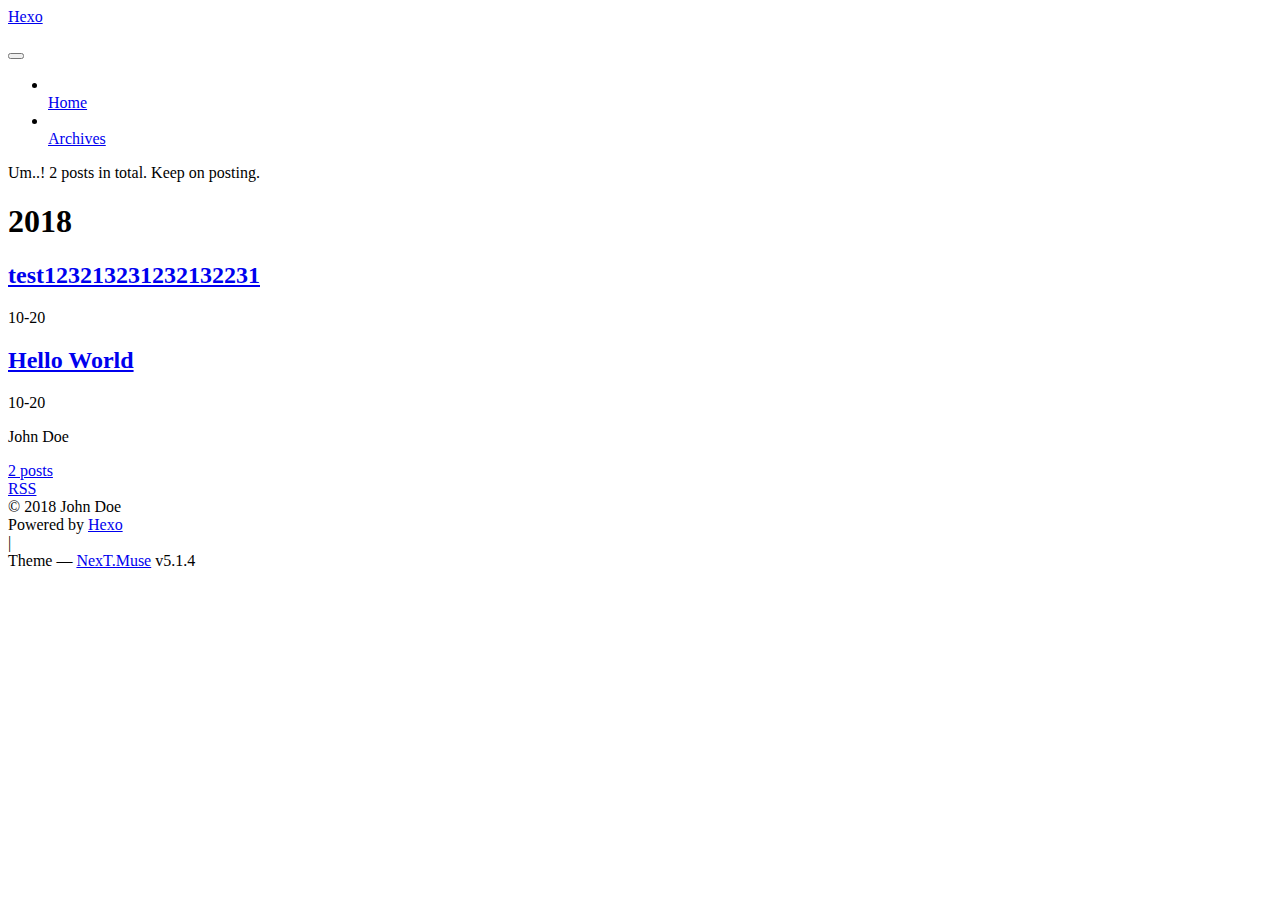
==== commit 7501dcb0: "Site updated: 2018-10-20 23:58:55" ====
--- a/archives/index.html
+++ b/archives/index.html
@@ -40,29 +40,29 @@
 
   
   
-  <link href="/lib/fancybox/source/jquery.fancybox.css?v=2.1.5" rel="stylesheet" type="text/css">
-
-
-
-
-
-
-
-<link href="/lib/font-awesome/css/font-awesome.min.css?v=4.6.2" rel="stylesheet" type="text/css">
-
-<link href="/css/main.css?v=5.1.4" rel="stylesheet" type="text/css">
-
-
-  <link rel="apple-touch-icon" sizes="180x180" href="/images/apple-touch-icon-next.png?v=5.1.4">
-
-
-  <link rel="icon" type="image/png" sizes="32x32" href="/images/favicon-32x32-next.png?v=5.1.4">
-
-
-  <link rel="icon" type="image/png" sizes="16x16" href="/images/favicon-16x16-next.png?v=5.1.4">
-
-
-  <link rel="mask-icon" href="/images/logo.svg?v=5.1.4" color="#222">
+  <link href="/blog/lib/fancybox/source/jquery.fancybox.css?v=2.1.5" rel="stylesheet" type="text/css">
+
+
+
+
+
+
+
+<link href="/blog/lib/font-awesome/css/font-awesome.min.css?v=4.6.2" rel="stylesheet" type="text/css">
+
+<link href="/blog/css/main.css?v=5.1.4" rel="stylesheet" type="text/css">
+
+
+  <link rel="apple-touch-icon" sizes="180x180" href="/blog/images/apple-touch-icon-next.png?v=5.1.4">
+
+
+  <link rel="icon" type="image/png" sizes="32x32" href="/blog/images/favicon-32x32-next.png?v=5.1.4">
+
+
+  <link rel="icon" type="image/png" sizes="16x16" href="/blog/images/favicon-16x16-next.png?v=5.1.4">
+
+
+  <link rel="mask-icon" href="/blog/images/logo.svg?v=5.1.4" color="#222">
 
 
 
@@ -74,7 +74,7 @@
 
 
 
-  <link rel="alternate" href="/atom.xml" title="Hexo" type="application/atom+xml">
+  <link rel="alternate" href="/blog/atom.xml" title="Hexo" type="application/atom+xml">
 
 
 
@@ -94,7 +94,7 @@
 <script type="text/javascript" id="hexo.configurations">
   var NexT = window.NexT || {};
   var CONFIG = {
-    root: '/',
+    root: '/blog/',
     scheme: 'Muse',
     version: '5.1.4',
     sidebar: {"position":"left","display":"post","offset":12,"b2t":false,"scrollpercent":false,"onmobile":false},
@@ -151,7 +151,7 @@
     
 
     <div class="custom-logo-site-title">
-      <a href="/" class="brand" rel="start">
+      <a href="/blog/" class="brand" rel="start">
         <span class="logo-line-before"><i></i></span>
         <span class="site-title">Hexo</span>
         <span class="logo-line-after"><i></i></span>
@@ -179,7 +179,7 @@
       
         
         <li class="menu-item menu-item-home">
-          <a href="/" rel="section">
+          <a href="/blog/" rel="section">
             
               <i class="menu-item-icon fa fa-fw fa-home"></i> <br>
             
@@ -189,7 +189,7 @@
       
         
         <li class="menu-item menu-item-archives">
-          <a href="/archives/" rel="section">
+          <a href="/blog/archives/" rel="section">
             
               <i class="menu-item-icon fa fa-fw fa-archive"></i> <br>
             
@@ -253,7 +253,7 @@
 
       <h2 class="post-title">
         
-            <a class="post-title-link" href="/2018/10/20/test/" itemprop="url">
+            <a class="post-title-link" href="/blog/2018/10/20/test/" itemprop="url">
               
                 <span itemprop="name">test123213231232132231</span>
               
@@ -288,7 +288,7 @@
 
       <h2 class="post-title">
         
-            <a class="post-title-link" href="/2018/10/20/hello-world/" itemprop="url">
+            <a class="post-title-link" href="/blog/2018/10/20/hello-world/" itemprop="url">
               
                 <span itemprop="name">Hello World</span>
               
@@ -358,7 +358,7 @@
             
               <div class="site-state-item site-state-posts">
               
-                <a href="/archives/">
+                <a href="/blog/archives/">
               
                   <span class="site-state-item-count">2</span>
                   <span class="site-state-item-name">posts</span>
@@ -374,7 +374,7 @@
 
           
             <div class="feed-link motion-element">
-              <a href="/atom.xml" rel="alternate">
+              <a href="/blog/atom.xml" rel="alternate">
                 <i class="fa fa-rss"></i>
                 RSS
               </a>
@@ -485,53 +485,53 @@
 
   
   
-    <script type="text/javascript" src="/lib/jquery/index.js?v=2.1.3"></script>
-  
-
-  
-  
-    <script type="text/javascript" src="/lib/fastclick/lib/fastclick.min.js?v=1.0.6"></script>
-  
-
-  
-  
-    <script type="text/javascript" src="/lib/jquery_lazyload/jquery.lazyload.js?v=1.9.7"></script>
-  
-
-  
-  
-    <script type="text/javascript" src="/lib/velocity/velocity.min.js?v=1.2.1"></script>
-  
-
-  
-  
-    <script type="text/javascript" src="/lib/velocity/velocity.ui.min.js?v=1.2.1"></script>
-  
-
-  
-  
-    <script type="text/javascript" src="/lib/fancybox/source/jquery.fancybox.pack.js?v=2.1.5"></script>
-  
-
-
-  
-
-
-  <script type="text/javascript" src="/js/src/utils.js?v=5.1.4"></script>
-
-  <script type="text/javascript" src="/js/src/motion.js?v=5.1.4"></script>
-
-
-
-  
-  
-
-  
-
-  
-
-
-  <script type="text/javascript" src="/js/src/bootstrap.js?v=5.1.4"></script>
+    <script type="text/javascript" src="/blog/lib/jquery/index.js?v=2.1.3"></script>
+  
+
+  
+  
+    <script type="text/javascript" src="/blog/lib/fastclick/lib/fastclick.min.js?v=1.0.6"></script>
+  
+
+  
+  
+    <script type="text/javascript" src="/blog/lib/jquery_lazyload/jquery.lazyload.js?v=1.9.7"></script>
+  
+
+  
+  
+    <script type="text/javascript" src="/blog/lib/velocity/velocity.min.js?v=1.2.1"></script>
+  
+
+  
+  
+    <script type="text/javascript" src="/blog/lib/velocity/velocity.ui.min.js?v=1.2.1"></script>
+  
+
+  
+  
+    <script type="text/javascript" src="/blog/lib/fancybox/source/jquery.fancybox.pack.js?v=2.1.5"></script>
+  
+
+
+  
+
+
+  <script type="text/javascript" src="/blog/js/src/utils.js?v=5.1.4"></script>
+
+  <script type="text/javascript" src="/blog/js/src/motion.js?v=5.1.4"></script>
+
+
+
+  
+  
+
+  
+
+  
+
+
+  <script type="text/javascript" src="/blog/js/src/bootstrap.js?v=5.1.4"></script>
 
 
 
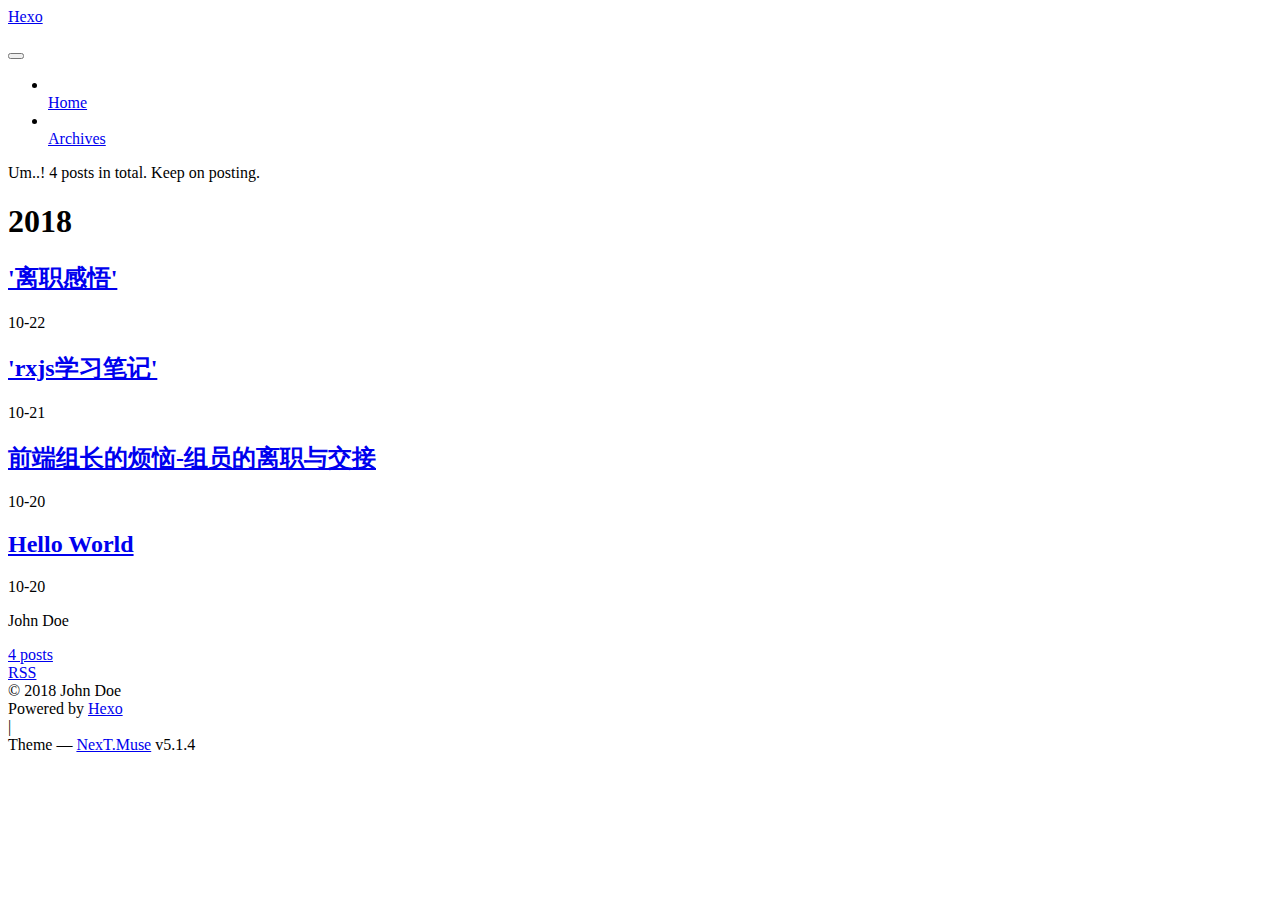
==== commit 7143808f: "Site updated: 2018-10-22 23:09:23" ====
--- a/archives/index.html
+++ b/archives/index.html
@@ -73,6 +73,8 @@
 
 
 
+  
+
 
   <link rel="alternate" href="/blog/atom.xml" title="Hexo" type="application/atom+xml">
 
@@ -83,7 +85,7 @@
 
 <meta property="og:type" content="website">
 <meta property="og:title" content="Hexo">
-<meta property="og:url" content="http://yoursite.com/archives/index.html">
+<meta property="og:url" content="https://linzjai.github.io/blog/archives/index.html">
 <meta property="og:site_name" content="Hexo">
 <meta property="og:locale" content="default">
 <meta name="twitter:card" content="summary">
@@ -117,7 +119,7 @@
 
 
 
-  <link rel="canonical" href="http://yoursite.com/archives/">
+  <link rel="canonical" href="https://linzjai.github.io/blog/archives/">
 
 
 
@@ -229,7 +231,7 @@
         
           
         
-        Um..! 2 posts in total. Keep on posting.
+        Um..! 4 posts in total. Keep on posting.
       </span>
 
       
@@ -253,9 +255,79 @@
 
       <h2 class="post-title">
         
-            <a class="post-title-link" href="/blog/2018/10/20/test/" itemprop="url">
-              
-                <span itemprop="name">test123213231232132231</span>
+            <a class="post-title-link" href="/blog/2018/10/22/离职感悟/" itemprop="url">
+              
+                <span itemprop="name">'离职感悟'</span>
+              
+            </a>
+        
+      </h2>
+
+      <div class="post-meta">
+        <time class="post-time" itemprop="dateCreated" datetime="2018-10-22T22:56:52+08:00" content="2018-10-22">
+          10-22
+        </time>
+      </div>
+
+    </header>
+  </article>
+
+
+
+      
+
+        
+        
+        
+
+        
+        
+
+        
+
+  <article class="post post-type-normal" itemscope="" itemtype="http://schema.org/Article">
+    <header class="post-header">
+
+      <h2 class="post-title">
+        
+            <a class="post-title-link" href="/blog/2018/10/21/rxjs学习笔记/" itemprop="url">
+              
+                <span itemprop="name">'rxjs学习笔记'</span>
+              
+            </a>
+        
+      </h2>
+
+      <div class="post-meta">
+        <time class="post-time" itemprop="dateCreated" datetime="2018-10-21T01:07:05+08:00" content="2018-10-21">
+          10-21
+        </time>
+      </div>
+
+    </header>
+  </article>
+
+
+
+      
+
+        
+        
+        
+
+        
+        
+
+        
+
+  <article class="post post-type-normal" itemscope="" itemtype="http://schema.org/Article">
+    <header class="post-header">
+
+      <h2 class="post-title">
+        
+            <a class="post-title-link" href="/blog/2018/10/20/组员的前端组长的烦恼-离职与交接/" itemprop="url">
+              
+                <span itemprop="name">前端组长的烦恼-组员的离职与交接</span>
               
             </a>
         
@@ -360,7 +432,7 @@
               
                 <a href="/blog/archives/">
               
-                  <span class="site-state-item-count">2</span>
+                  <span class="site-state-item-count">4</span>
                   <span class="site-state-item-name">posts</span>
                 </a>
               </div>
